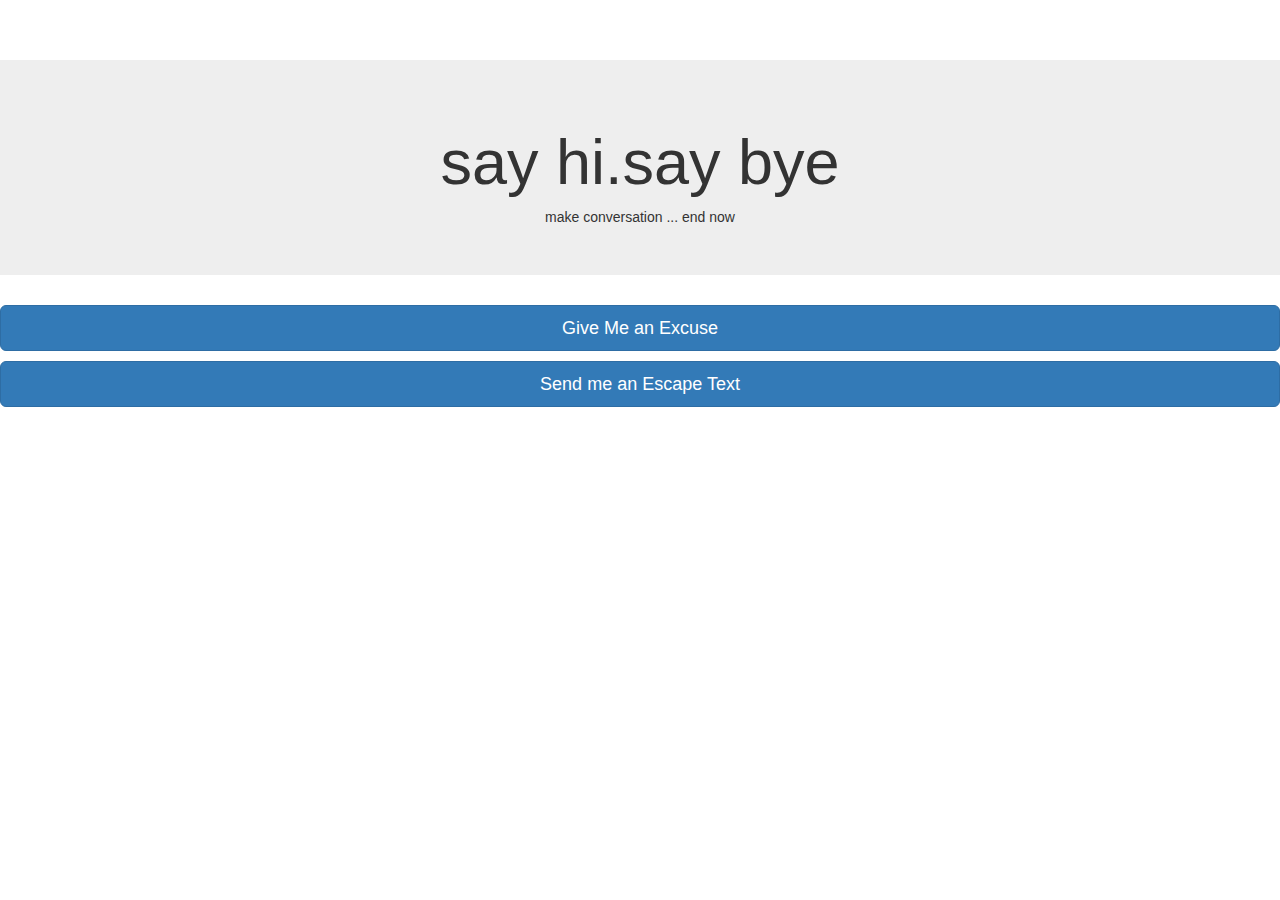
==== excuse.html @ 7bc2feea "Added pages" ====
<!doctype html>
<!-- The Time Machine GitHub pages theme was designed and developed by Jon Rohan, on Feb 7, 2012. -->
<!-- Follow him for fun. http://twitter.com/jonrohan. Tail his code on http://github.com/jonrohan -->
<html>
<head>
  <meta charset="utf-8">
  <meta http-equiv="X-UA-Compatible" content="IE=edge,chrome=1">
 <!-- Latest compiled and minified CSS -->
  <link rel="stylesheet" href="http://maxcdn.bootstrapcdn.com/bootstrap/3.2.0/css/bootstrap.min.css">
<!-- jQuery library -->
  <script src="https://ajax.googleapis.com/ajax/libs/jquery/1.11.1/jquery.min.js"></script>
<!-- Latest compiled JavaScript -->
  <script src="http://maxcdn.bootstrapcdn.com/bootstrap/3.2.0/js/bootstrap.min.js"></script>
  <link rel="stylesheet" href="stylesheets/stylesheet.css" media="screen">
  <script type="text/javascript" src="https://ajax.googleapis.com/ajax/libs/jquery/1.7.1/jquery.min.js"></script>
  <script type="text/javascript" src="javascripts/script.js"></script>

  <title>say hi.say bye</title>
</head>
<body>

<br><br><br>
    <div class="jumbotron">
      <div class="container">
	<center>
        <h1>say hi.say bye</h1>
	make conversation ... end now
	</center>
      </div>
    </div>


<p><a class="btn btn-primary btn-lg btn-block" href="/excuse.html" role="button">Give Me an Excuse</a></p>

<p><a class="btn btn-primary btn-lg btn-block" href="/text.html" role="button">Send me an Escape Text</a></p>
  
</body>
</html>
---- stylesheets/stylesheet.css ----
#name{
font: 50pt helvetica;
font-weight: bold;
text-align: center;
display: block;
width: 100%;
line-height: 75px;
background-color: #aaa;
color: #fff;
}
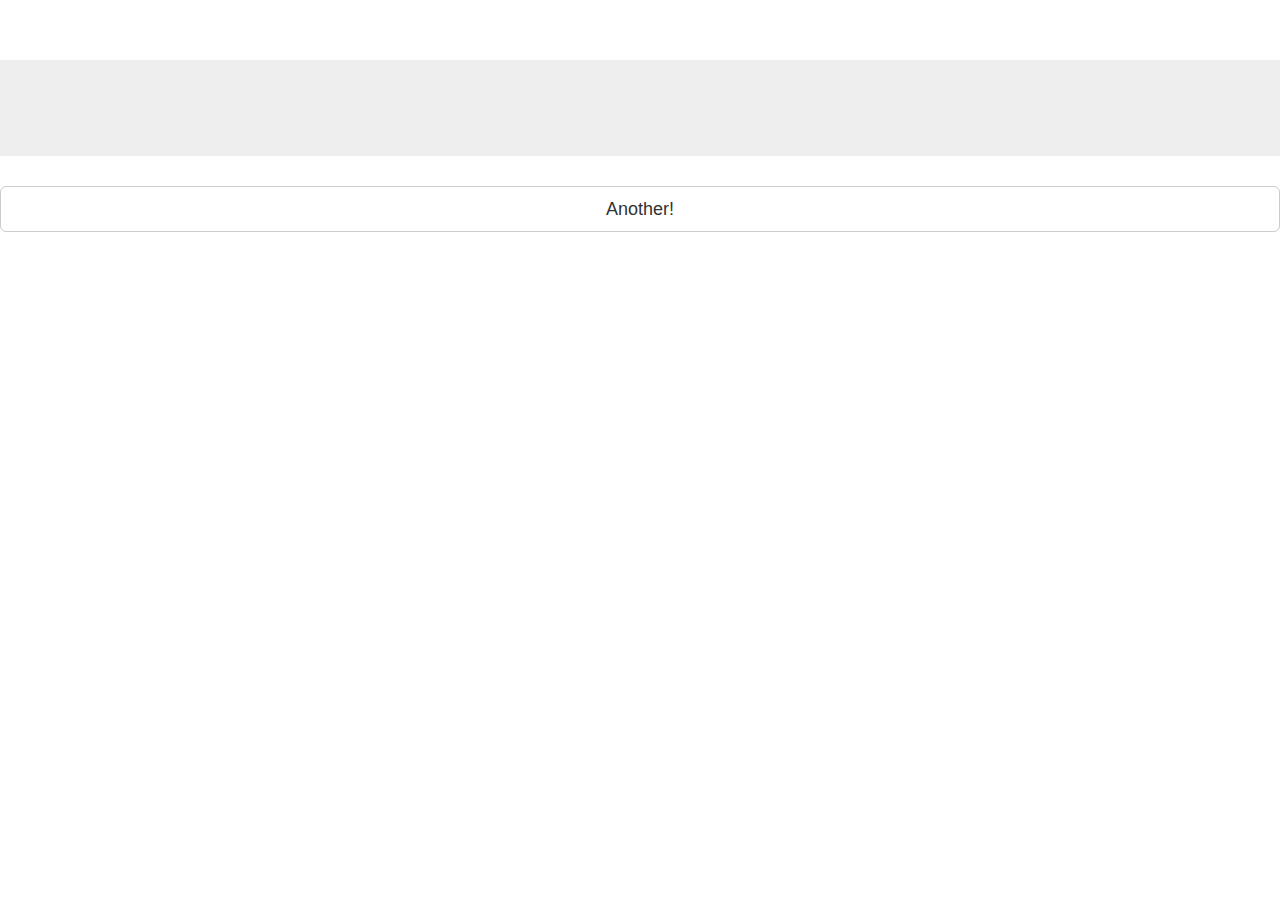
==== commit 1a102db6: "iedttedid excuse.html" ====
--- a/excuse.html
+++ b/excuse.html
@@ -23,16 +23,16 @@
     <div class="jumbotron">
       <div class="container">
 	<center>
-        <h1>say hi.say bye</h1>
-	make conversation ... end now
+        <div id="excuseId"></div>
 	</center>
       </div>
     </div>
 
+<center>
+<div class="thin">
+<p><a class="btn btn-default btn-lg btn-block" onclick="getExcuse()" role="button">Another!</a></p>
 
-<p><a class="btn btn-primary btn-lg btn-block" href="/excuse.html" role="button">Give Me an Excuse</a></p>
-
-<p><a class="btn btn-primary btn-lg btn-block" href="/text.html" role="button">Send me an Escape Text</a></p>
-  
+</div>
+</center>
 </body>
 </html>
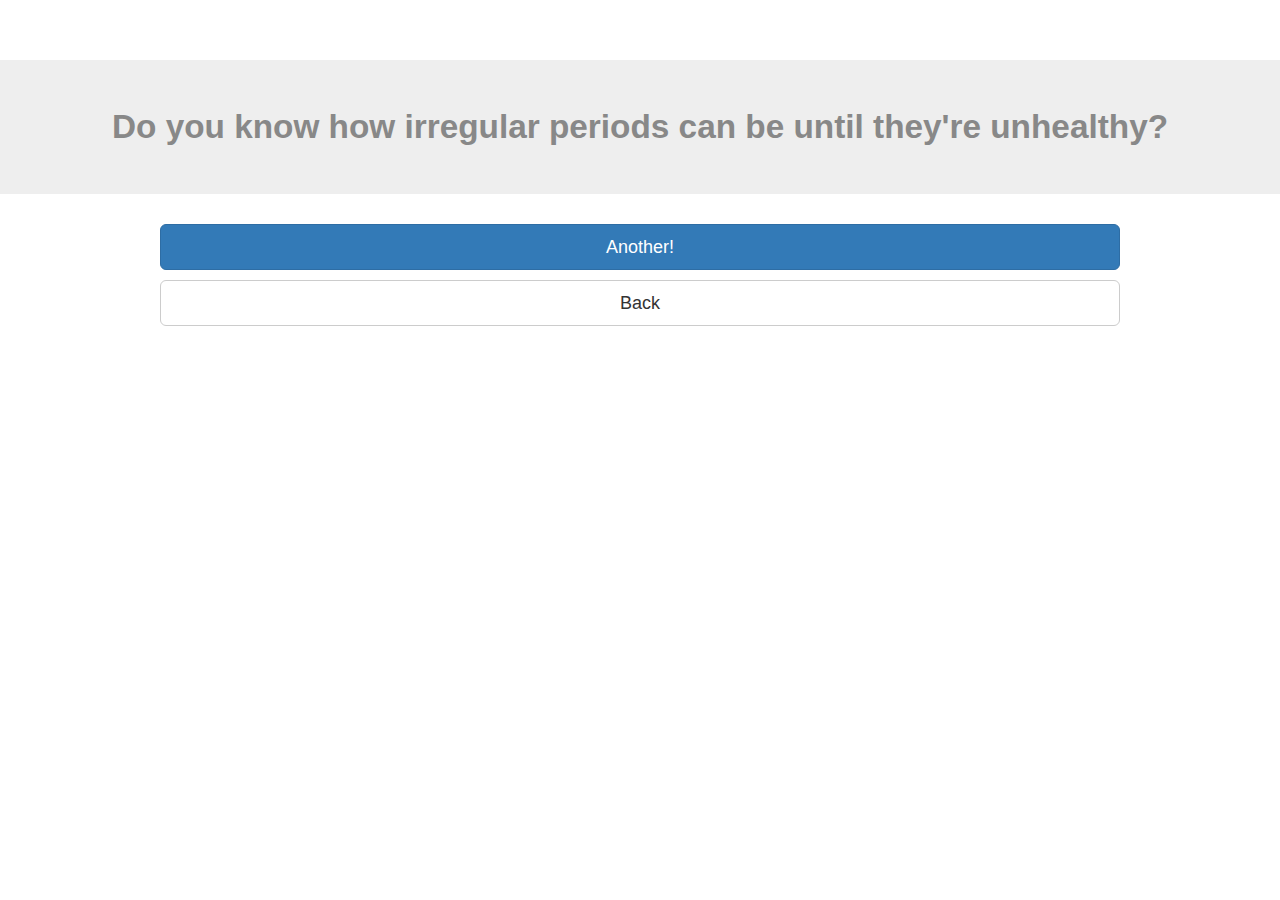
==== commit bf11357c: "added back button" ====
--- a/excuse.html
+++ b/excuse.html
@@ -21,7 +21,7 @@
 
 <br><br><br>
     <div class="jumbotron">
-      <div class="container">
+      <div class="container height50">
 	<center>
         <div id="excuseId"></div>
 	</center>
@@ -30,7 +30,8 @@
 
 <center>
 <div class="thin">
-<p><a class="btn btn-default btn-lg btn-block" onclick="getExcuse()" role="button">Another!</a></p>
+<p><a class="btn btn-primary btn-lg btn-block" onclick="getExcuse()" role="button">Another!</a></p>
+<p><a class="btn btn-default btn-lg btn-block" href="/index.html" role="button">Back</a></p>
 
 </div>
 </center>
--- a/stylesheets/stylesheet.css
+++ b/stylesheets/stylesheet.css
@@ -1,10 +1,32 @@
 #name{
-font: 50pt helvetica;
+font: 75pt helvetica;
 font-weight: bold;
 text-align: center;
 display: block;
-width: 100%;
-line-height: 75px;
-background-color: #aaa;
 color: #fff;
 }
+
+#sub{
+padding: 10px;
+font: 12pt helvetica;
+font-weight: bold;
+text-align: center;
+display: block;
+letter-spacing: 6px;
+color: #888;
+}
+
+.thin {
+width: 75%;
+}
+
+.height50 {
+height:50%;
+}
+
+#excuseId{
+font: 25pt helvetica;
+font-weight: bold;
+text-align: center;
+color: #888;
+}
